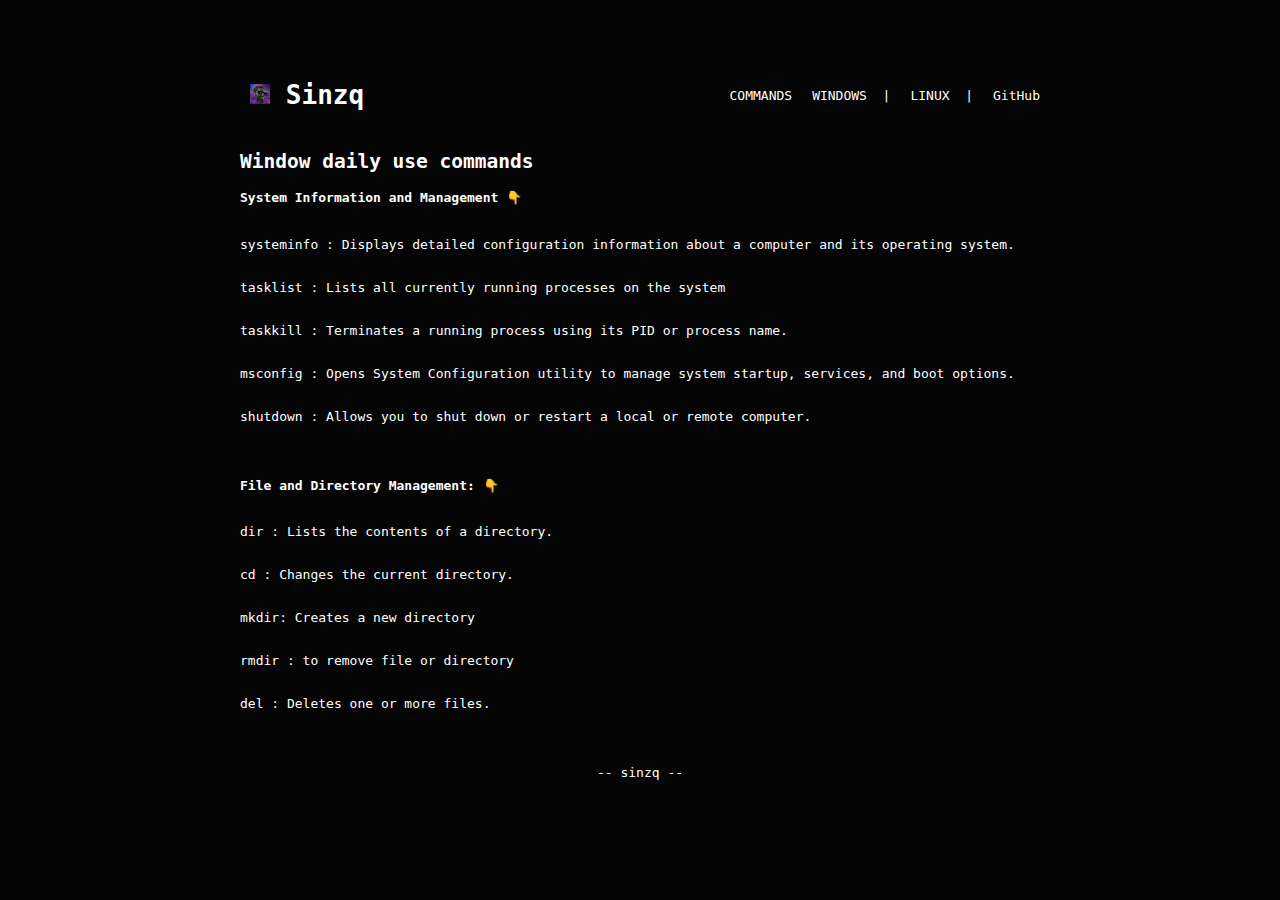
==== A.html @ dbb496af "code file" ====
<!DOCTYPE html>
<html>

<head>
    <title> Sinzq </title>
    <meta name="viewport" content="width=device-width, initial-scale=1.0">
    <link rel="stylesheet" href="https://cdnjs.cloudflare.com/ajax/libs/font-awesome/6.5.2/css/all.min.css"
        integrity="sha512-SnH5WK+bZxgPHs44uWIX+LLJAJ9/2PkPKZ5QiAj6Ta86w+fsb2TkcmfRyVX3pBnMFcV7oQPJkl9QevSCWr3W6A=="
        crossorigin="anonymous" referrerpolicy="no-referrer" />
    <link rel="shortcut icon" href="./fav.png" type="image/x-icon">
    <style>
        body {
            background-color: #000000fa;
            /* Change background color to grey */
            color: #ffffff;
            /* Change text color to white */
            font-family: monospace;
            margin: 0;
            padding: 0;
            scroll-behavior: smooth;
        }

        .about-me {
            line-height: 3;
            /* Adjust the value as needed */
        }

        /* Example CSS for spacing between icons */
        p a {
            margin-right: 10px;
            /* Adjust margin between icons as needed */
        }


        .container {
            max-width: 800px;
            margin: 0 auto;
            padding: 20px;
        }

        .section {
            margin-bottom: 40px;
        }

        header {
            display: flex;
            justify-content: space-between;
            align-items: center;
        }

        header h1 {
            margin: 0;
        }

        header h1 img {
            margin-left: 10px;
            /* Adjust the margin as needed */
            height: 20px;
            /* Adjust the height of the image */
        }

        header nav {
            display: flex;
        }

        header a {
            color: #ffffff;
            /* Change link color to white */
            text-decoration: none;
            margin-left: 20px;
        }

        .fa-brands,
        .fa-solid {
            font-size: 14px;
            /* Adjust the size as needed */
        }

        header a:hover {
            color: #cccccc;
            /* Change link hover color to light grey */
        }

        h1 {
            color: #ffffff;
            /* Change heading color to white */
        }

        /* Adjusted line height for every line in paragraphs */
        p {
            color: #ffffff;
            /* Change paragraph text color to white */
            line-height: 1.5;
            /* Added line height */
        }

        a {
            color: #ffffff;
            /* Change link color to white */
            text-decoration: none;
        }

        a:hover {
            color: #cccccc;
            /* Change link hover color to light grey */
        }

        .container {
            max-width: 800px;
            margin: 0 auto;
            padding: 80px;
        }

        .section {
            margin-bottom: 40px;
        }

        @media only screen and (max-width: 600px) {
            .project {
                flex-basis: calc(50% - 20px);
            }
        }

        .btn {
            display: inline-block;
            padding: 8px 16px;
            color: #ffffff;
            /* Change button text color to white */
            border: none;
            border-radius: 5px;
            margin-bottom: 10px;
            /* Adjusted margin to move buttons above */
            text-decoration: none;
        }

        .btn-github {
            background-color: #333;
            margin-left: 10px;
        }

        footer {
            text-align: center;
        }

        /* New styles for project links */
        .project-links {
            display: flex;
            flex-direction: column;
        }

        .project-links p {
            margin: 2px 0;
            /* Adjusted margin to remove more line gaps */
            line-height: 3;
            /* Adjusted line height */
        }


        .footer-text {
            text-align: center;
        }
    </style>
</head>

<body>
    <div class="container">
        <header class="section">
            <h1><img src="./fav.png" alt="Logo"> Sinzq </h1>
            <nav>
                <a href="#">COMMANDS</a>
                <a href="#">WINDOWS &nbsp;</a>
                <span class="separator">|</span>
                <a href="./Linux.html">LINUX &nbsp;</a>
                <span class="separator">|</span>
                <a href="./Github.html" >GitHub</a>
            </nav>
        </header>
        
        <section id="projects" class="section">
            <h2>Window daily use commands</h2>  
            <h4>System Information and Management 👇</h4>
            <div class="project-links">
                <p>systeminfo : Displays detailed configuration information about a computer and its operating system.
                </p>
                <p>tasklist : Lists all currently running processes on the system</p>
                <p>taskkill : Terminates a running process using its PID or process name.
                </p>
                <p>msconfig : Opens System Configuration utility to manage system startup, services, and boot options.
                </p>
                <p>shutdown : Allows you to shut down or restart a local or remote computer.
                </p>
            </div>
        </section>

        <section id="projects" class="section">
            <h4>File and Directory Management: 👇 </h4>
            <div class="project-links">
                <p>dir : Lists the contents of a directory.</p>
                <p>cd : Changes the current directory.</p>
                <p>mkdir: Creates a new directory</p>
                <p>rmdir : to remove file or directory </p>
                <p>del : Deletes one or more files.</p>
            </div>
        </section>

        <footer class="section">
            <a href="https://github.com/sinzq" target="_blank"> -- sinzq --</a>
        </footer>

    </div>
</body>

</html>
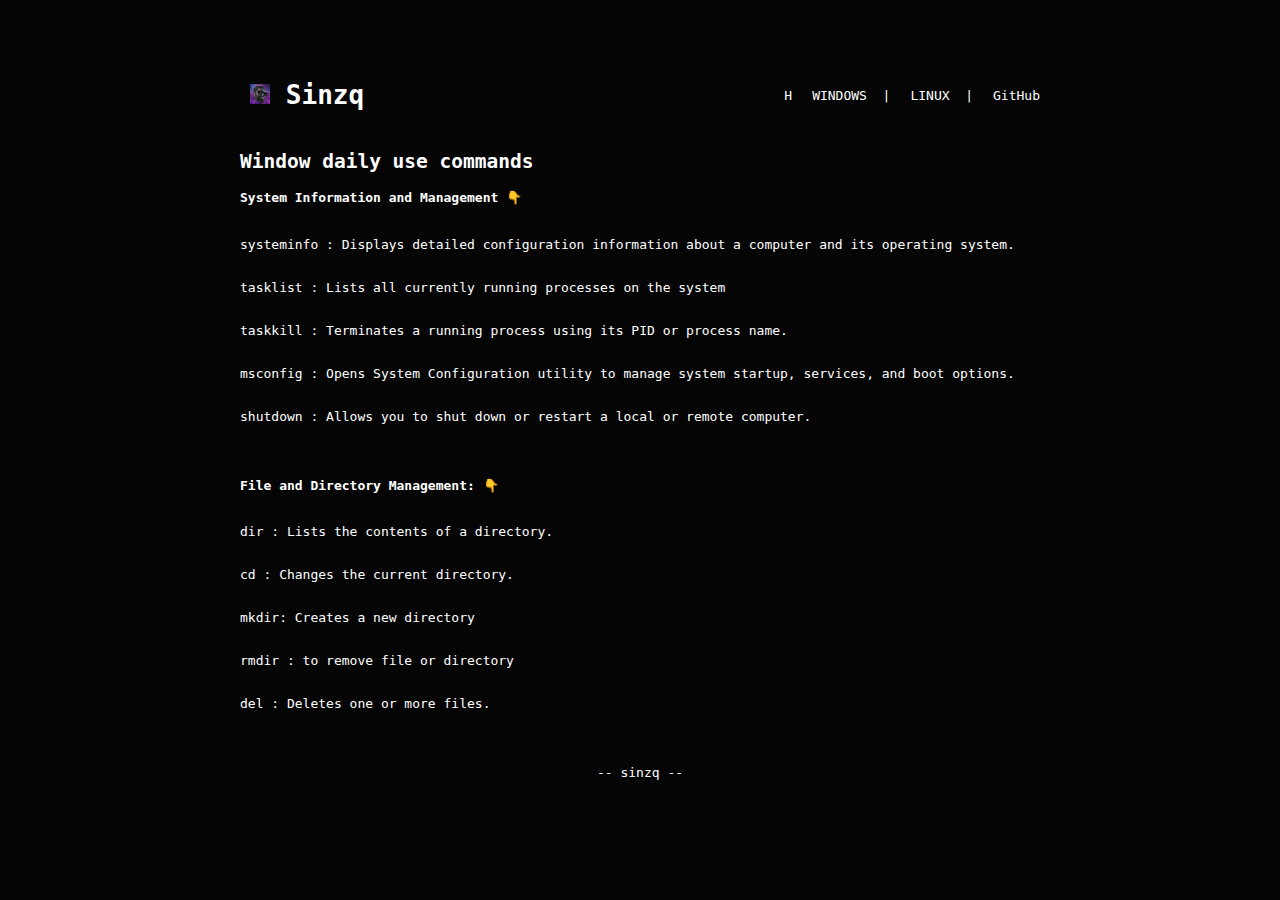
==== commit 347d2f04: "update 2" ====
--- a/A.html
+++ b/A.html
@@ -167,7 +167,7 @@
         <header class="section">
             <h1><img src="./fav.png" alt="Logo"> Sinzq </h1>
             <nav>
-                <a href="#">COMMANDS</a>
+                <a href="./index.html">H</a>
                 <a href="#">WINDOWS &nbsp;</a>
                 <span class="separator">|</span>
                 <a href="./Linux.html">LINUX &nbsp;</a>
